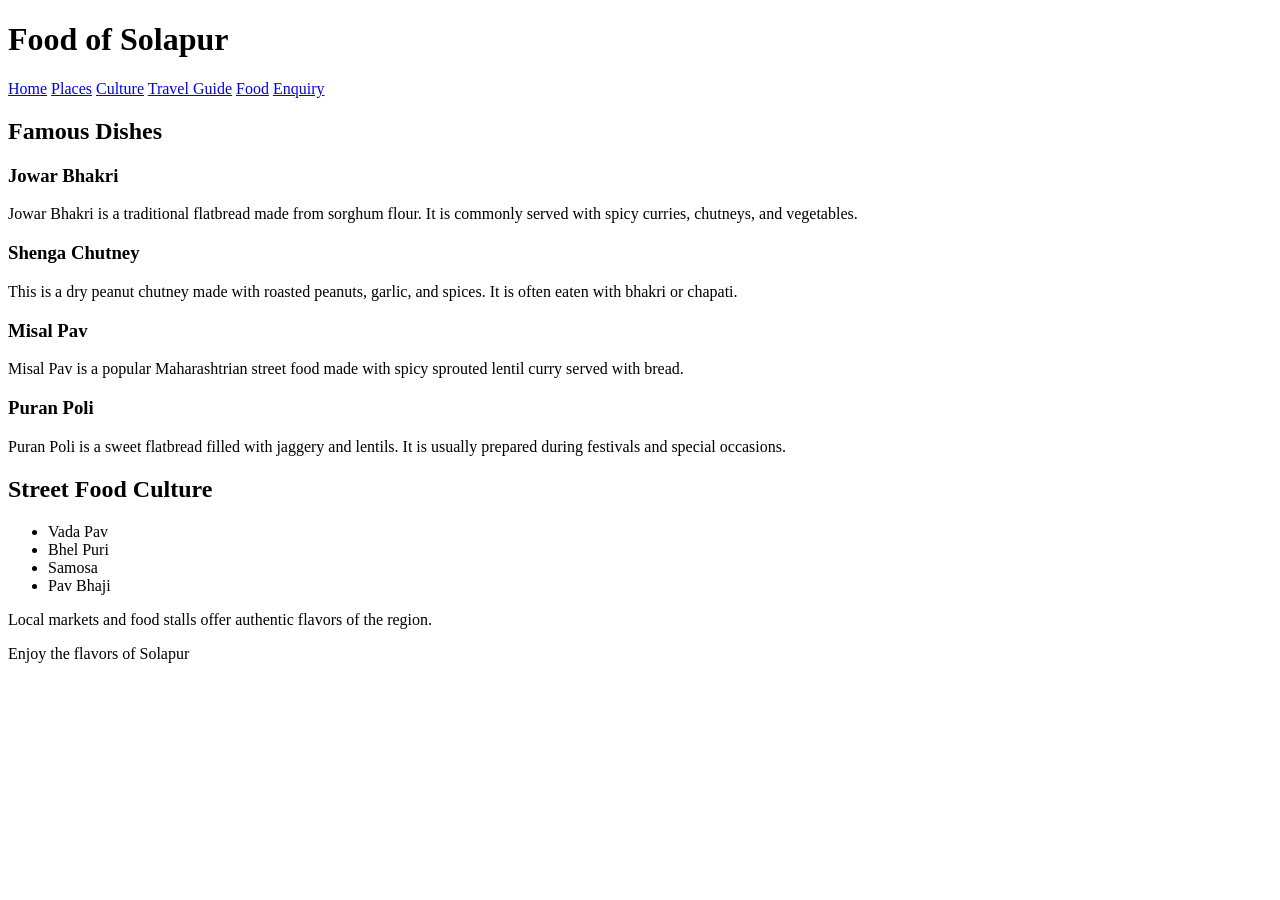
==== food.html @ 5a1d1c3a "Create food.html" ====
<!DOCTYPE html>
<html>
<head>
<title>Food of Solapur</title>
<link rel="stylesheet" href="style.css">
</head>

<body>

<header>
<h1>Food of Solapur</h1>
<nav>
<a href="index.html">Home</a>
<a href="places.html">Places</a>
<a href="culture.html">Culture</a>
<a href="travel-guide.html">Travel Guide</a>
<a href="food.html">Food</a>
<a href="enquiry.html">Enquiry</a>
</nav>
</header>

<div class="container">

<h2>Famous Dishes</h2>

<h3>Jowar Bhakri</h3>
<p>
Jowar Bhakri is a traditional flatbread made from sorghum flour.
It is commonly served with spicy curries, chutneys, and vegetables.
</p>

<h3>Shenga Chutney</h3>
<p>
This is a dry peanut chutney made with roasted peanuts, garlic, and spices.
It is often eaten with bhakri or chapati.
</p>

<h3>Misal Pav</h3>
<p>
Misal Pav is a popular Maharashtrian street food made with spicy sprouted lentil
curry served with bread.
</p>

<h3>Puran Poli</h3>
<p>
Puran Poli is a sweet flatbread filled with jaggery and lentils.
It is usually prepared during festivals and special occasions.
</p>

<h2>Street Food Culture</h2>

<ul>
<li>Vada Pav</li>
<li>Bhel Puri</li>
<li>Samosa</li>
<li>Pav Bhaji</li>
</ul>

<p>
Local markets and food stalls offer authentic flavors of the region.
</p>

</div>

<footer>
<p>Enjoy the flavors of Solapur</p>
</footer>

</body>
</html>
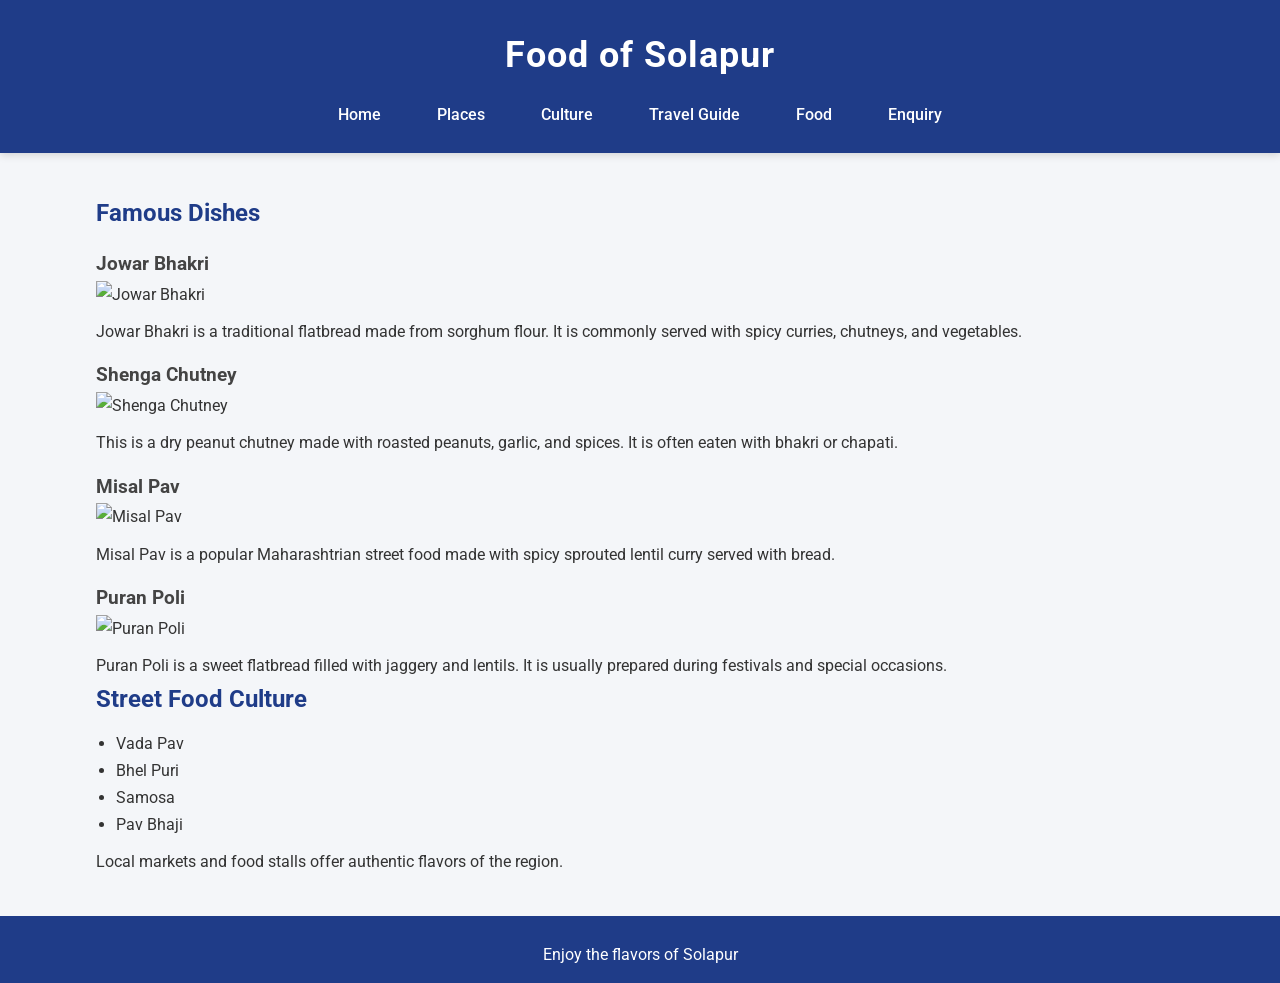
==== commit 1a1cf196: "Update food.html" ====
--- a/food.html
+++ b/food.html
@@ -24,24 +24,28 @@
 <h2>Famous Dishes</h2>
 
 <h3>Jowar Bhakri</h3>
+<img src="gallery/jawar bhakri.jpg.jpg" alt="Jowar Bhakri" width="400">
 <p>
 Jowar Bhakri is a traditional flatbread made from sorghum flour.
 It is commonly served with spicy curries, chutneys, and vegetables.
 </p>
 
 <h3>Shenga Chutney</h3>
+<img src="gallery/shenga chutney.jpg.jpg" alt="Shenga Chutney" width="400">
 <p>
 This is a dry peanut chutney made with roasted peanuts, garlic, and spices.
 It is often eaten with bhakri or chapati.
 </p>
 
 <h3>Misal Pav</h3>
+<img src="gallery/misal pav.jpg.jpg" alt="Misal Pav" width="400">
 <p>
 Misal Pav is a popular Maharashtrian street food made with spicy sprouted lentil
 curry served with bread.
 </p>
 
 <h3>Puran Poli</h3>
+<img src="gallery/pooran poli.jpg.jpg" alt="Puran Poli" width="400">
 <p>
 Puran Poli is a sweet flatbread filled with jaggery and lentils.
 It is usually prepared during festivals and special occasions.
--- a/style.css
+++ b/style.css
@@ -0,0 +1,179 @@
+/* Import Professional Font */
+@import url('https://fonts.googleapis.com/css2?family=Roboto:wght@300;400;500;700&display=swap');
+
+/* Reset */
+
+*{
+margin:0;
+padding:0;
+box-sizing:border-box;
+font-family:'Roboto', sans-serif;
+}
+
+/* Body */
+
+body{
+background:#f4f6f9;
+color:#333;
+line-height:1.7;
+}
+
+/* Header */
+
+header{
+background:#1f3c88;
+color:white;
+padding:25px;
+text-align:center;
+box-shadow:0 2px 8px rgba(0,0,0,0.15);
+}
+
+header h1{
+font-size:36px;
+letter-spacing:1px;
+}
+
+/* Navigation */
+
+nav{
+margin-top:15px;
+}
+
+nav a{
+color:white;
+text-decoration:none;
+margin:10px;
+font-weight:500;
+padding:8px 16px;
+border-radius:4px;
+transition:0.3s;
+}
+
+nav a:hover{
+background:#f7b733;
+color:black;
+}
+
+/* Main container */
+
+.container{
+width:85%;
+margin:auto;
+margin-top:40px;
+}
+
+/* Cards */
+
+.card{
+background:white;
+padding:25px;
+margin-bottom:25px;
+border-radius:8px;
+box-shadow:0 4px 15px rgba(0,0,0,0.1);
+transition:0.3s;
+}
+
+.card:hover{
+transform:translateY(-5px);
+box-shadow:0 8px 20px rgba(0,0,0,0.15);
+}
+
+/* Headings */
+
+h2{
+color:#1f3c88;
+margin-bottom:10px;
+}
+
+h3{
+color:#444;
+margin-top:15px;
+}
+
+/* Paragraph */
+
+p{
+margin-top:10px;
+}
+
+/* Lists */
+
+ul{
+margin-top:10px;
+padding-left:20px;
+}
+
+/* Image Gallery */
+
+.gallery{
+display:flex;
+flex-wrap:wrap;
+gap:15px;
+margin-top:15px;
+}
+
+.gallery img{
+width:300px;
+height:200px;
+object-fit:cover;
+border-radius:6px;
+box-shadow:0 3px 10px rgba(0,0,0,0.15);
+transition:0.3s;
+}
+
+.gallery img:hover{
+transform:scale(1.05);
+}
+
+/* Form */
+
+form{
+background:white;
+padding:30px;
+border-radius:8px;
+box-shadow:0 4px 15px rgba(0,0,0,0.15);
+max-width:400px;
+margin:auto;
+}
+
+input, textarea{
+width:100%;
+padding:10px;
+margin-top:10px;
+margin-bottom:15px;
+border-radius:4px;
+border:1px solid #ccc;
+}
+
+textarea{
+height:100px;
+resize:none;
+}
+
+/* Button */
+
+input[type="submit"]{
+background:#1f3c88;
+color:white;
+border:none;
+padding:12px;
+border-radius:4px;
+cursor:pointer;
+font-size:16px;
+transition:0.3s;
+}
+
+input[type="submit"]:hover{
+background:#f7b733;
+color:black;
+}
+
+/* Footer */
+
+footer{
+background:#1f3c88;
+color:white;
+text-align:center;
+padding:15px;
+margin-top:40px;
+}
